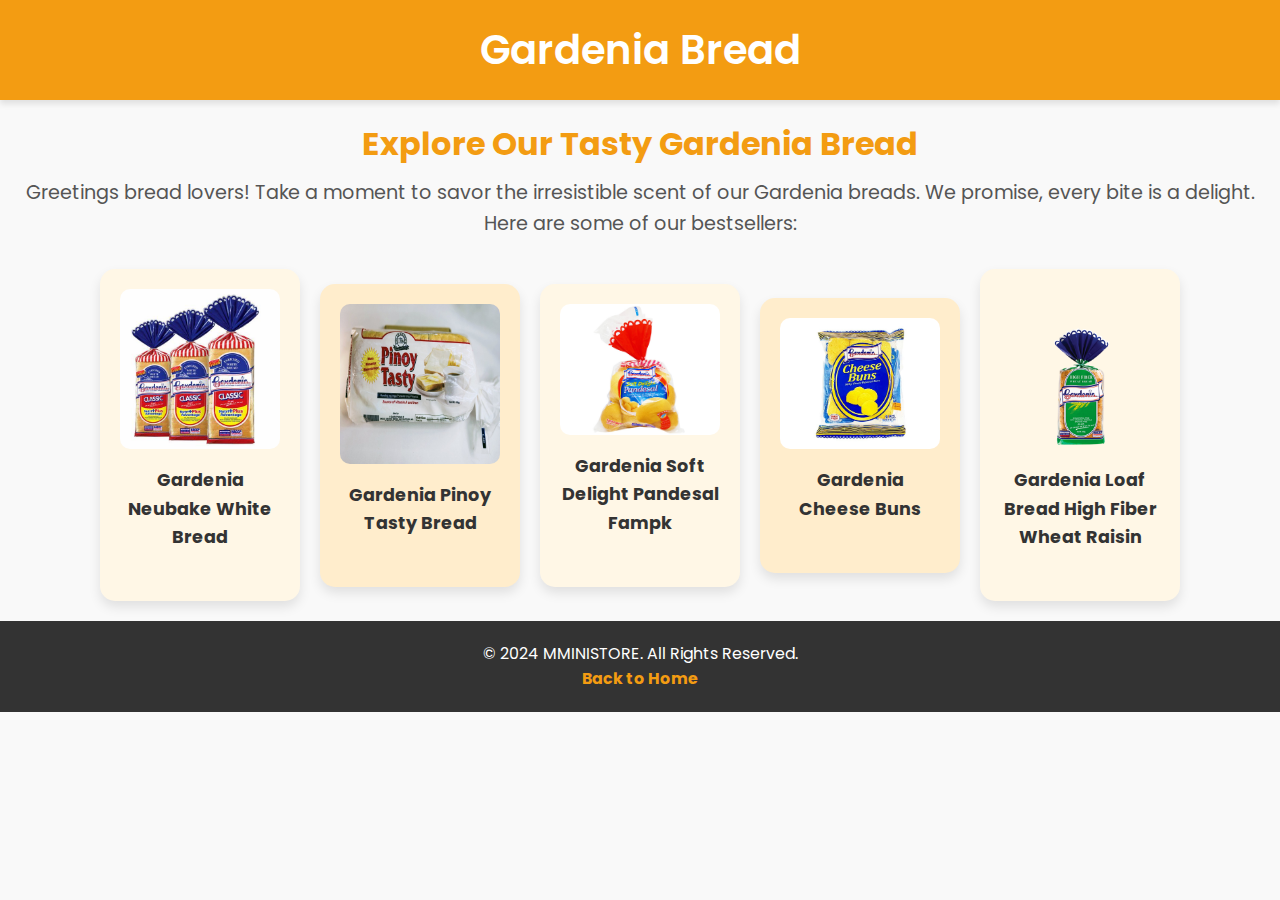
==== bread.html @ dbf821d6 "Add files via upload" ====
<!DOCTYPE html>
<html lang="en">
<head>
    <meta charset="UTF-8">
    <meta name="viewport" content="width=device-width, initial-scale=1.0">
    <title>Gardenia Bread - MMINISTORE</title>
    <link rel="stylesheet" href="styles.css">
    <link href="https://cdnjs.cloudflare.com/ajax/libs/font-awesome/6.0.0-beta3/css/all.min.css" rel="stylesheet">
    <style>
        /* General Body Styles */
        body {
            font-family: 'Roboto', sans-serif;
            margin: 0;
            padding: 0;
            background-color: #f9f9f9;
            color: #333;
        }

        header {
            background-color: #f39c12;
            color: white;
            padding: 20px 0;
            text-align: center;
            position: relative;
            box-shadow: 0 4px 6px rgba(0, 0, 0, 0.1);
        }

        header h1 {
            font-size: 2.5em;
            margin: 0;
            font-weight: 600;
        }

        .back-button {
            position: absolute;
            top: 20px;
            left: 20px;
            background-color: white;
            color: #f39c12;
            padding: 10px 20px;
            border: none;
            border-radius: 25px;
            font-size: 16px;
            font-weight: bold;
            cursor: pointer;
            transition: background-color 0.3s ease;
        }

        .back-button:hover {
            background-color: #fff3e0;
        }

        /* Section Styles */
        main {
            padding: 20px;
        }

        .product-category h2 {
            text-align: center;
            font-size: 2em;
            color: #f39c12;
            margin-bottom: 10px;
        }

        .product-category p {
            text-align: center;
            margin-bottom: 30px;
            color: #555;
            font-size: 1.2em;
        }

        /* Product List Styles */
        .product-list {
            list-style: none;
            padding: 0;
            display: flex;
            flex-wrap: wrap;
            gap: 20px;
            justify-content: center;
        }

        .product-item {
            display: flex;
            justify-content: center;
            align-items: center;
        }

        .card {
            background-color: #ffffff;
            padding: 20px;
            border-radius: 15px;
            box-shadow: 0 6px 12px rgba(0, 0, 0, 0.1);
            text-align: center;
            width: 200px;
            transition: transform 0.3s ease, box-shadow 0.3s ease;
        }

        .card img {
            width: 100%;
            border-radius: 10px;
            margin-bottom: 10px;
        }

        .card p {
            font-size: 1.1em;
            font-weight: bold;
            color: #333;
        }

        .card:hover {
            transform: translateY(-5px);
            box-shadow: 0 8px 16px rgba(0, 0, 0, 0.2);
        }

        /* Odd/Even Card Backgrounds */
        .product-item:nth-child(odd) .card {
            background-color: #fff7e6;
        }

        .product-item:nth-child(even) .card {
            background-color: #ffedcc;
        }

        /* Footer Styles */
        footer {
            background-color: #333;
            color: white;
            text-align: center;
            padding: 20px 0;
            font-size: 0.9em;
        }

        footer a {
            color: #f39c12;
            text-decoration: none;
            font-weight: bold;
        }

        footer a:hover {
            text-decoration: underline;
        }
    </style>
</head>
<body>
    <header>
        <h1>Gardenia Bread</h1>
    </header>

    <main>
        <section class="product-category">
            <h2>Explore Our Tasty Gardenia Bread</h2>
            <p>Greetings bread lovers! Take a moment to savor the irresistible scent of our Gardenia breads. We promise, every bite is a delight. Here are some of our bestsellers:</p>
            <ul class="product-list">
                <li class="product-item">
                    <div class="card">
                        <img src="img/1.jpg" alt="Gardenia Neubake White Bread">
                        <p>Gardenia Neubake White Bread</p>
                    </div>
                </li>
                <li class="product-item">
                    <div class="card">
                        <img src="img/2.jpg" alt="Gardenia Pinoy Tasty Bread">
                        <p>Gardenia Pinoy Tasty Bread</p>
                    </div>
                </li>
                <li class="product-item">
                    <div class="card">
                        <img src="img/3.png" alt="Gardenia Soft Delight Pandesal Fampk">
                        <p>Gardenia Soft Delight Pandesal Fampk</p>
                    </div>
                </li>
                <li class="product-item">
                    <div class="card">
                        <img src="img/4.jpg" alt="Gardenia Cheese Buns">
                        <p>Gardenia Cheese Buns</p>
                    </div>
                </li>
                <li class="product-item">
                    <div class="card">
                        <img src="img/5.png" alt="Gardenia Loaf Bread High Fiber Wheat Raisin">
                        <p>Gardenia Loaf Bread High Fiber Wheat Raisin</p>
                    </div>
                </li>
            </ul>
        </section>
    </main>

    <footer>
        <p>&copy; 2024 MMINISTORE. All Rights Reserved.</p>
        <p><a href="index.html">Back to Home</a></p>
    </footer>
</body>
</html>
---- styles.css ----
@import url('https://fonts.googleapis.com/css2?family=Poppins:ital,wght@0,300;0,400;0,500;0,600;0,700;0,800;0,900;1,300;1,400;1,500;1,600;1,700;1,800;1,900&display=swap');

/* General Reset */
* {
    margin: 0;
    padding: 0;
    box-sizing: border-box;
    font-family: "Poppins", serif;
}

/* Body and Background */
body {
    background-color: white;
    color: #0f0f0f;
}

/* NAv Styling */
#navbar {
    background: linear-gradient(to right, rgba(95, 94, 94, 0.8), rgba(123, 104, 238, 0.8));
    position: sticky;
    top: 0;
    z-index: 1000;
}

#logo img {
    border-radius: 10px;
    width: 50px;
    margin-left: 20px;
    margin-right: 40px;
}

/* Navbar*/
#navbar {
    background-color: #343a40; /* Dark background for navbar */
    padding: 10px 20px;
    box-shadow: 0 4px 6px rgba(0, 0, 0, 0.1);
  }
  
  #navbar .navbar-brand img {
    max-height: 40px; /* Logo size */
  }
  
  /* Navbar Links */
  #navbar .nav-link {
    color: #f8f9fa; /* Light color for links */
    font-weight: 500;
    margin-right: 15px;
    transition: color 0.3s;
  }
  
  #navbar .nav-link:hover,
  #navbar .nav-link.active {
    color: #007bff; /* Blue color on hover and active */
  }
  
  /* Toggler Button Icon */
  .navbar-toggler {
    border: none;
  }
  
  .navbar-toggler-icon,
  .fa-bars {
    font-size: 1.5rem;
    color: #ffffff;
  }
  
  /* Dropdowns and Search Bar */
  .dropdown-menu {
    background-color: #f8f9fa;
  }
  
  .form-control {
    border-radius: 20px;
    border: 1px solid #ced4da;
    padding: 5px 20px;
  }
  
  .btn-outline-success {
    color: white;
    border-color: #007bff;
    border-radius: 20px;
  }
  
  .btn-outline-success:hover {
    background-color: #007bff;
    color: #ffffff;
  }
  
  /* Responsive Adjustments */
  @media (max-width: 992px) {
    /* Center elements for mobile */
    #navbar .navbar-brand {
      margin: auto;
    }
  
    /* Full-width collapse on mobile */
    .navbar-collapse {
      background-color: #343a40;
      padding: 15px;
    }
  
    /* Center items on mobile */
    .navbar-nav .nav-item {
      text-align: center;
      width: 100%;
    }
  
    /* Center search input and button on mobile */
    .form-control,
    .btn-outline-success {
      width: 100%;
      margin-top: 5px;
    }
  }
  
/* Hero Section */
.hero {
    position: relative;
    width: 100%;
    height: 600px;
    margin-bottom: 90px;
    background: url('img/mini.jpg') center/cover no-repeat;
}

.hero-text {
    padding-top: 60px;
    position: absolute;
    bottom: 30px;
    left: 50%;
    transform: translateX(-50%);
    color: #fff;
    text-align: center;
}

.hero h2 {
    font-size: 2rem;
    margin-bottom: 20px;
}

.hero .btn {
    background-color: #d86394;
    padding: 10px 30px;
    border-radius: 30px;
    color: #fff;
    text-transform: uppercase;
    font-weight: bold;
    text-decoration: none;
    transition: background-color 0.3s ease;
}

.hero .btn:hover {
    background-color: hsl(325, 44%, 44%);
}
.hero-video source{
    border-radius: 10px;
    margin-top: 20px; /* Adjust spacing */
 }


 .poster-container {
    width: 300px; /* Adjust to desired size (e.g., 200px for small, 400px for medium) */
    margin: 0 auto; /* Center container */
}

.special-poster {
    padding: 10px;
}

.poster img {
    width: 100%; /* Make the image responsive */
    height: auto;
    border-radius: 5px; /* Optional: round corners */
}

/* Featured Section */
.featured {
    padding: 30px 0;
    background: linear-gradient(to right, rgba(95, 94, 94, 0.8), rgba(123, 104, 238, 0.8));
    text-align: center;
}

.featured h2 {
    font-size: 2.2rem;
    margin-bottom: 20px;
}

.category-container {
    padding-top: 80px;
    display: grid;
    grid-template-columns: repeat(2, 1fr); /* 2 columns */
    grid-template-rows: repeat(2, auto);  /* 2 rows */
    gap: 20px;
    justify-content: center;
}

.category-card {
    background-color: #fff;
    color: #333;
    padding: 15px;  /* Reduced padding */
    width: 100%; /* Changed from 100vh to 100% */
    border-radius: 8px; /* Slightly smaller radius */
    box-shadow: 0 3px 6px rgba(0, 0, 0, 0.1); /* Smaller shadow */
    text-align: center;
    border: 2px solid #2C6A4F;
    transition: transform 0.3s ease, box-shadow 0.3s ease;
    margin: 0 auto; /* Center the cards horizontally */
}

.category-card:hover {
    transform: scale(1.05);
    box-shadow: 0 5px 10px rgba(0, 0, 0, 0.2);
}

.category-card h3 {
    font-size: 1.8rem;
    margin-bottom: 10px;
}

.category-card p {
    font-size: 1rem;
    margin-bottom: 15px;
}

/* Button Styling */
.btn-shop {
    display: inline-block;
    background-color: #f4b400;
    color: #fff;
    padding: 10px 20px;
    font-weight: bold;
    border-radius: 30px;
    text-decoration: none;
    text-transform: uppercase;
    font-size: 1rem;
    transition: background-color 0.3s ease;
}

.btn-shop:hover {
    background-color: #e6a900;
}

/* Responsive Design */
@media screen and (max-width: 768px) {
    .category-container {
        grid-template-columns: 1fr; /* Stack cards on smaller screens */
        padding-top: 40px;
    }

    .category-card {
        padding: 20px; /* More padding on smaller screens */
        max-width: 90%; /* Allow cards to use more space on small screens */
    }

    .featured h2 {
        font-size: 1.8rem; /* Smaller heading on mobile */
    }

    .btn-shop {
        font-size: 0.9rem; /* Smaller button text */
        padding: 8px 16px; /* Adjust button size */
    }
}

@media screen and (max-width: 480px) {
    .featured h2 {
        font-size: 1.6rem; /* Further reduce heading size on very small screens */
    }

    .category-card h3 {
        font-size: 1.5rem; /* Reduce card title size */
    }

    .category-card p {
        font-size: 0.9rem; /* Smaller text on mobile */
    }

    .btn-shop {
        font-size: 0.8rem; /* Even smaller button text */
        padding: 6px 12px; /* Adjust button padding */
    }
}



.container {
    display: flex;
    flex-wrap: wrap;
    justify-content: center;
    align-items: center;
    gap: 20px;
    padding: 40px;
    max-width: 1200px;
    margin: auto;
    background-color: #0078D7;
}

.container > div {
    background-color: #fff;
    padding: 20px;
    border-radius: 8px;
    box-shadow: 0 4px 6px rgba(0, 0, 0, 0.1);
    flex: 1 1 calc(50% - 40px);
    min-width: 300px;
    text-align: center;
}

.container .title {
    color: #0078D7;
    font-size: 1.8em;
    margin-bottom: 10px;
    text-transform: uppercase;
    letter-spacing: 1px;
}

p {
    font-size: 1.1em;
    line-height: 1.6;
}

@media (max-width: 768px) {
    .container > div {
        flex: 1 1 100%;
    }
}




/* Styling for the Weekly Specials section */
#specials {
    background-color: #dfdada;
    padding: 40px 20px;
    text-align: center;
}

#specials h2 {
    font-size: 2em;
    margin-bottom: 10px;
    color: #333;
}

#specials p {
    font-size: 1.2em;
    color: #666;
    margin-bottom: 20px;
}

/* Flexbox container for the specials cards */
.specials-cards {
    display: flex;
    justify-content: space-between;
    gap: 20px;
    flex-wrap: wrap;
}

/* Individual special card styling */
.special-card {
    background-color: #ffffff;
    padding: 20px;
    border-radius: 15px;
    box-shadow: 0 6px 12px rgba(0, 0, 0, 0.1);
    width: 30%;
    transition: transform 0.3s ease, box-shadow 0.3s ease;
    text-align: left;
    display: flex;
    justify-content: space-between;
    flex-wrap: wrap;
}

.special-card h3 {
    font-size: 1.5em;
    color: #28a745;
    margin-bottom: 10px;
}

.special-card p {
    font-size: 1.1em;
    color: #333;
}

.special-card:last-child {
    align-self: center; /* Centers the last card vertically */
    margin: 0 auto; /* Centers the last card horizontally */
}

/* Hover effect for the card */
.special-card:hover {
    transform: translateY(-5px);
    box-shadow: 0 8px 16px rgba(0, 0, 0, 0.2);
}

/* Responsive styling for smaller screens */
@media (max-width: 768px) {
    .special-card {
        width: 45%;
    }
}

@media (max-width: 480px) {
    .special-card {
        width: 100%;
    }
}


/* Why Shop Section */
.why-shop {
    padding: 2rem;
    background-color: #f9f9f9;
    border-radius: 8px;
    box-shadow: 0 4px 8px rgba(0, 0, 0, 0.1);
    text-align: center;
}

.why-shop h2 {
    font-size: 2rem;
    color: #333;
    margin-bottom: 1.5rem;
}

.reasons-list {
    display: grid;
    grid-template-columns: repeat(auto-fit, minmax(250px, 1fr));
    gap: 1.5rem;
    margin-top: 1.5rem;
}

.reason-item {
    background-color: #fff;
    padding: 1.5rem;
    border-radius: 8px;
    box-shadow: 0 2px 6px rgba(0, 0, 0, 0.1);
    transition: transform 0.3s ease, box-shadow 0.3s ease;
}

.reason-item:hover {
    transform: translateY(-10px);
    box-shadow: 0 4px 12px rgba(0, 0, 0, 0.15);
}

.reason-item h3 {
    font-size: 1.5rem;
    color: #007BFF;
    margin-bottom: 1rem;
}

.reason-item p {
    font-size: 1rem;
    color: #666;
    line-height: 1.5;
}
@media (max-width: 768px) {
    #logo img {
        width: 45px;
        margin-left: 10px;
        margin-right: 10px;
    }

    /* Make navbar links stack vertically */
    .navbar-nav {
        margin-top: 15px;
        width: 100%;
        text-align: center;
    }

    .nav-item {
        margin-bottom: 10px;
    }

    /* Hide search form on smaller screens to save space */
    #navbar form {
        display: none;
    }

    header h1 {
        font-size: 1.8rem;
    }
    .nav-links {
        position: absolute;
        top: 60px;
        right: 0;
        flex-direction: column;
        width: 100%;
        padding: 10px;
        border-radius: 5px;
        color: white;
    }

    .nav-links.show {
        display: flex; /* Show menu when toggled */
    }

    .nav-links li {
        text-align: center;
        padding: 10px 0;
    }

    .nav-toggle {
        display: inline; /* Show toggle button on mobile */
    }
    .category-container {
        grid-template-columns: 1fr;
    }
    
    .special-card {
        width: 100%;
    }

    .featured h2 {
        font-size: 1.8rem;
    }

    .hero {
        height: 800px;
    }
    .hero-text{
        padding-top: 500px;
    }

    .hero h2 {
        font-size: 1.5rem;
    }

    .category-card h3 {
        font-size: 1.5rem;
    }
}

@media (max-width: 480px) {

    .navbar-toggler .fa-bars {
        font-size: 20px;
    }

    /* Adjust navbar item font size */
    .nav-item .nav-link {
        font-size: 0.9rem;
    }

    header h1 {
        font-size: 1.5rem;
    }
    
    nav ul {
        gap: 10px;
    }
    
    .hero {
        height: 600px;
    }
    .hero-text{
        padding-top: 400px;
    }
    .hero h2 {
        font-size: 1.2rem;
    }
    
    .hero .btn {
        padding: 8px 20px;
        font-size: 0.9rem;
    }
    
    .featured h2 {
        font-size: 1.5rem;
    }
    
    .category-card h3 {
        font-size: 1.2rem;
    }
    
    .category-card p {
        font-size: 0.9rem;
    }
}





/* Footer */
footer {
    background-color: #dfdada;
    color: black;
    padding: 20px;
    text-align: center;
}

footer ul {
    list-style-type: none;
    display: flex;
    justify-content: center;
    gap: 20px;
}

footer a {
    text-decoration: none;
    color: black;
    transition: color 0.3s ease;
}

footer a:hover {
    color: #f4b400;
}
html{
    scroll-behavior: smooth;
}
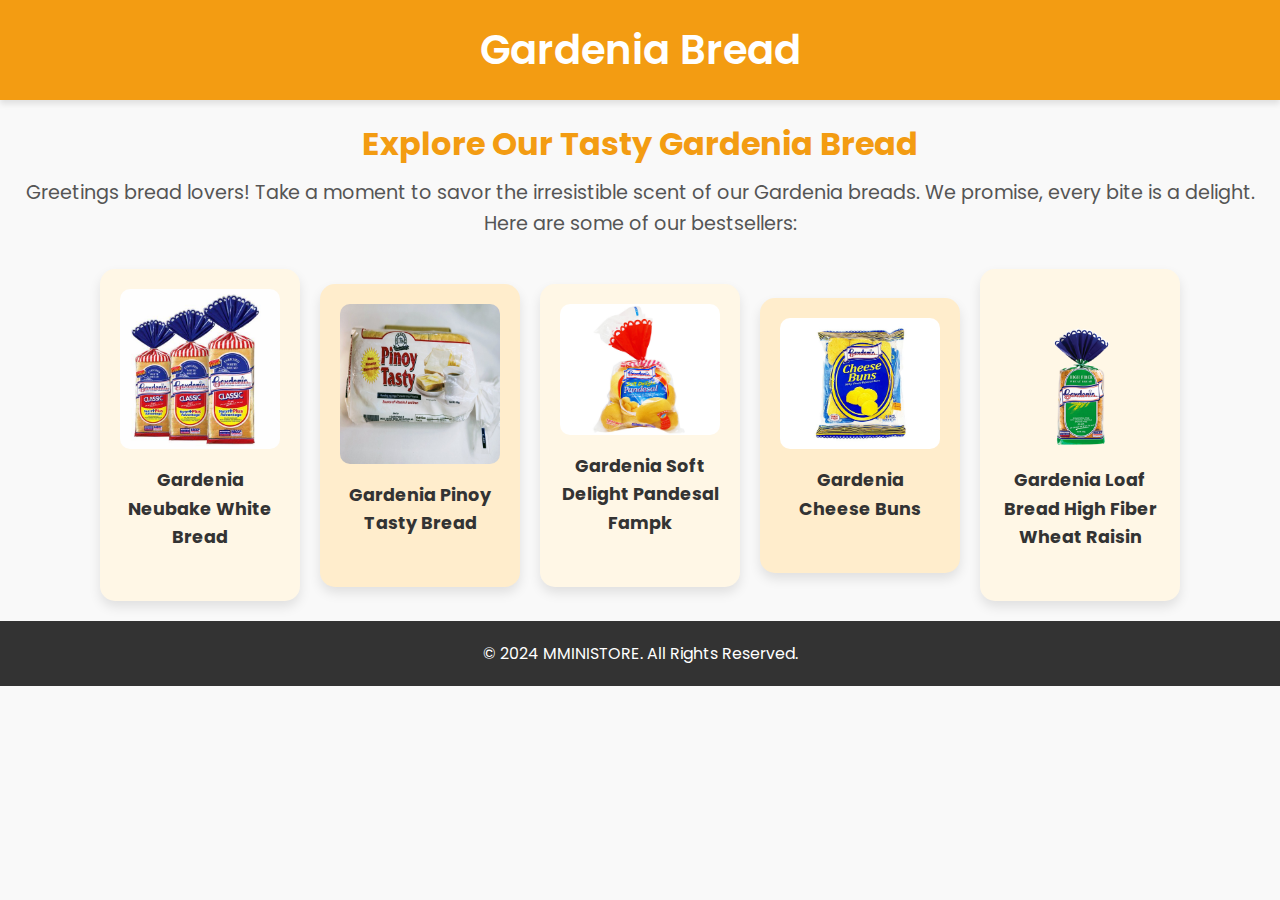
==== commit 1a2c9e8e: "Update bread.html" ====
--- a/bread.html
+++ b/bread.html
@@ -187,7 +187,6 @@
 
     <footer>
         <p>&copy; 2024 MMINISTORE. All Rights Reserved.</p>
-        <p><a href="index.html">Back to Home</a></p>
     </footer>
 </body>
 </html>
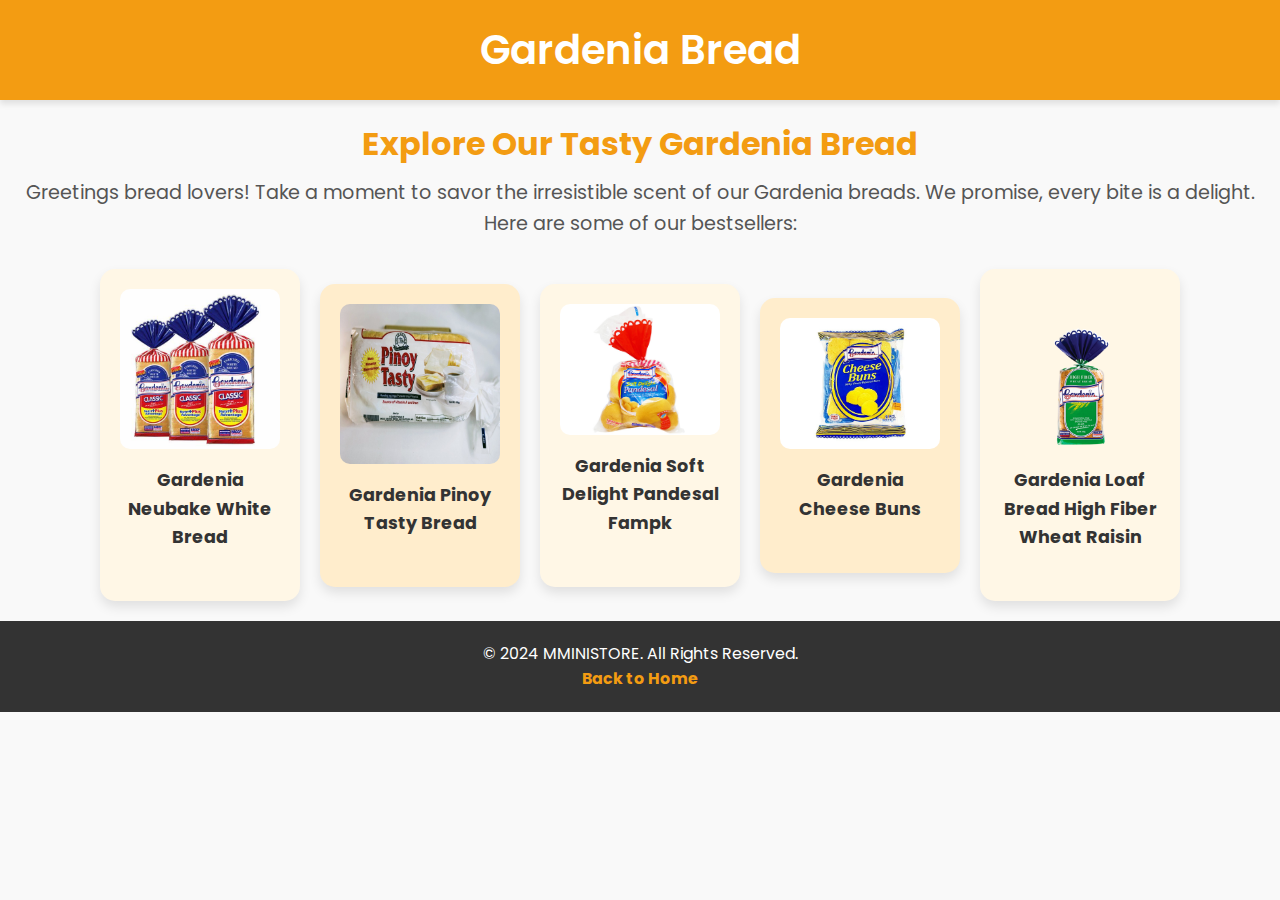
==== commit cac75497: "Update bread.html" ====
--- a/bread.html
+++ b/bread.html
@@ -31,24 +31,6 @@
             font-weight: 600;
         }
 
-        .back-button {
-            position: absolute;
-            top: 20px;
-            left: 20px;
-            background-color: white;
-            color: #f39c12;
-            padding: 10px 20px;
-            border: none;
-            border-radius: 25px;
-            font-size: 16px;
-            font-weight: bold;
-            cursor: pointer;
-            transition: background-color 0.3s ease;
-        }
-
-        .back-button:hover {
-            background-color: #fff3e0;
-        }
 
         /* Section Styles */
         main {
@@ -187,6 +169,7 @@
 
     <footer>
         <p>&copy; 2024 MMINISTORE. All Rights Reserved.</p>
+        <p><a href="index.html#featured">Back to Home</a></p>
     </footer>
 </body>
 </html>
